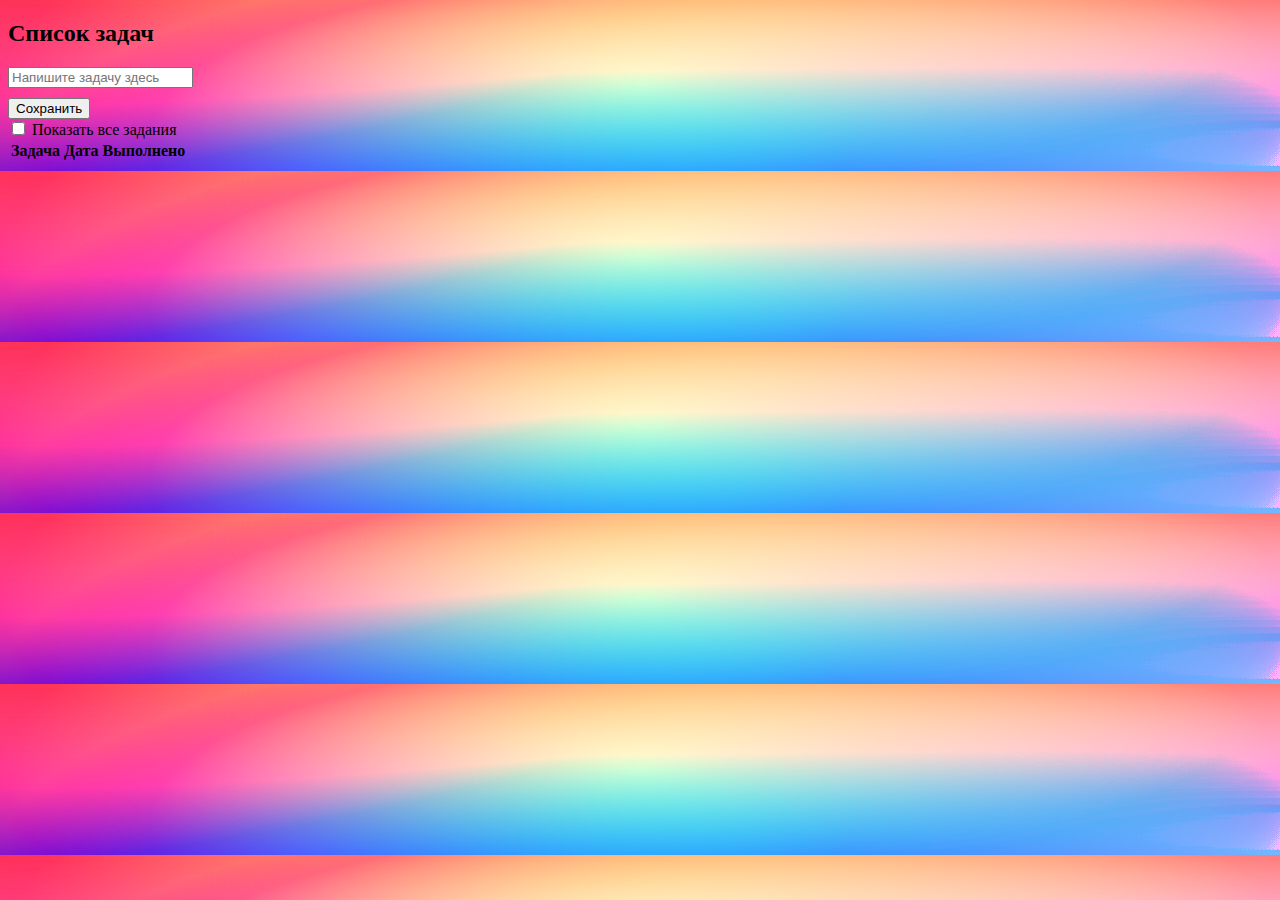
==== src/main/webapp/index.html @ ee3a7eff "create todo list" ====
<!doctype html>
<html lang="ru">
<head>
    <link rel="shortcut icon" href="#">
    <meta charset="utf-8" />
    <meta name="viewport" content="width=device-width, initial-scale=1, shrink-to-fit=no">

    <link rel="stylesheet" href="https://cdn.jsdelivr.net/npm/bootstrap@4.6.1/dist/css/bootstrap.min.css" integrity="sha384-zCbKRCUGaJDkqS1kPbPd7TveP5iyJE0EjAuZQTgFLD2ylzuqKfdKlfG/eSrtxUkn" crossorigin="anonymous">
    <script src="https://code.jquery.com/jquery-3.4.1.slim.min.js"
            integrity="sha384-J6qa4849blE2+poT4WnyKhv5vZF5SrPo0iEjwBvKU7imGFAV0wwj1yYfoRSJoZ+n" crossorigin="anonymous"></script>
    <script src="https://cdnjs.cloudflare.com/ajax/libs/popper.js/1.12.9/umd/popper.min.js"
            integrity="sha384-ApNbgh9B+Y1QKtv3Rn7W3mgPxhU9K/ScQsAP7hUibX39j7fakFPskvXusvfa0b4Q" crossorigin="anonymous"></script>
    <script src="https://maxcdn.bootstrapcdn.com/bootstrap/4.0.0/js/bootstrap.min.js"
            integrity="sha384-JZR6Spejh4U02d8jOt6vLEHfe/JQGiRRSQQxSfFWpi1MquVdAyjUar5+76PVCmYl" crossorigin="anonymous"></script>

    <script src="https://cdn.jsdelivr.net/npm/popper.js@1.16.0/dist/umd/popper.min.js"
            integrity="sha384-Q6E9RHvbIyZFJoft+2mJbHaEWldlvI9IOYy5n3zV9zzTtmI3UksdQRVvoxMfooAo" crossorigin="anonymous"></script>
    <script src="https://stackpath.bootstrapcdn.com/bootstrap/4.4.1/js/bootstrap.min.js"
            integrity="sha384-wfSDF2E50Y2D1uUdj0O3uMBJnjuUD4Ih7YwaYd1iqfktj0Uod8GCExl3Og8ifwB6" crossorigin="anonymous"></script>
    <script src="https://code.jquery.com/jquery-3.4.1.min.js" ></script>

    <link rel="stylesheet" href="style.css" />

    <title>Список задач</title>
</head>
<body class="gradient-custom">
<section class="vh-100">
    <div class="container py-5 h-100">
        <div class="row d-flex justify-content-center align-items-center h-100">
            <div class="col col-lg-9 col-xl-7">
                <div class="card rounded-3">
                    <div class="card-body p-4">

                        <h2 class="text-center my-2 pb-2">Список задач</h2>

                        <form class="row row-cols-lg-auto g-3 justify-content-center align-items-center mb-2 pb-2" id="taskForm">
                            <div class="col-12">
                                <div class="form-outline" style="margin-bottom: 10px">
                                    <label class="form-label" for="inputTask"></label>
                                    <input type="text" id="inputTask" class="form-control" placeholder="Напишите задачу здесь" value=""/>
                                </div>

                            </div>
                            <div class="col-12">
                                <button type="submit" class="btn btn-primary" id="saveTask" value="Go">Сохранить</button>
                            </div>

                        </form>

                        <table class="table mb-4" id="taskTable">
                            <div class="form-check">
                                <input class="form-check-input" type="checkbox" value="" id="showAllTask">
                                <label class="form-check-label" for="showAllTask">
                                    Показать все задания
                                </label>
                            </div>
                            <thead>
                            <tr>
                                <th scope="col">Задача</th>
                                <th scope="col">Дата</th>
                                <th scope="col">Выполнено</th>
                            </tr>
                            </thead>
                            <tbody id="taskTableBody">
                            <tr>
                                <td>Сделать морду</td>
                                <td>Сегодня</td>
                                <td>
                                    <div align="center">
                                        <input class="form-check-input" type="checkbox" value="">
                                    </div>

                                </td>
                            </tr>
                            <tr>
                                <td>JS</td>
                                <td>Вчера</td>
                                <td>
                                    <div align="center">
                                        <input class="form-check-input" type="checkbox" value="">
                                    </div>
                                </td>
                            </tr>
                            <tr>
                                <td>СSS</td>
                                <td>Никогда</td>
                                <td>
                                    <div align="center">
                                        <input class="form-check-input" type="checkbox" value="">
                                    </div>
                                </td>
                            </tr>
                            </tbody>
                        </table>

                    </div>
                </div>
            </div>
        </div>
    </div>
</section>
<script src="index.js" ></script>
</body>
</html>
---- src/main/webapp/style.css ----
.gradient-custom {
    background: radial-gradient(50% 123.47% at 50% 50%, #00ff94 0%, #720059 100%),
    linear-gradient(121.28deg, #669600 0%, #ff0000 100%),
    linear-gradient(360deg, #0029ff 0%, #8fff00 100%),
    radial-gradient(100% 164.72% at 100% 100%, #6100ff 0%, #00ff57 100%),
    radial-gradient(100% 148.07% at 0% 0%, #fff500 0%, #51d500 100%);
    background-blend-mode: screen, color-dodge, overlay, difference, normal;
}

.text-through {
    text-decoration: line-through;
    color: #00ff57;
}
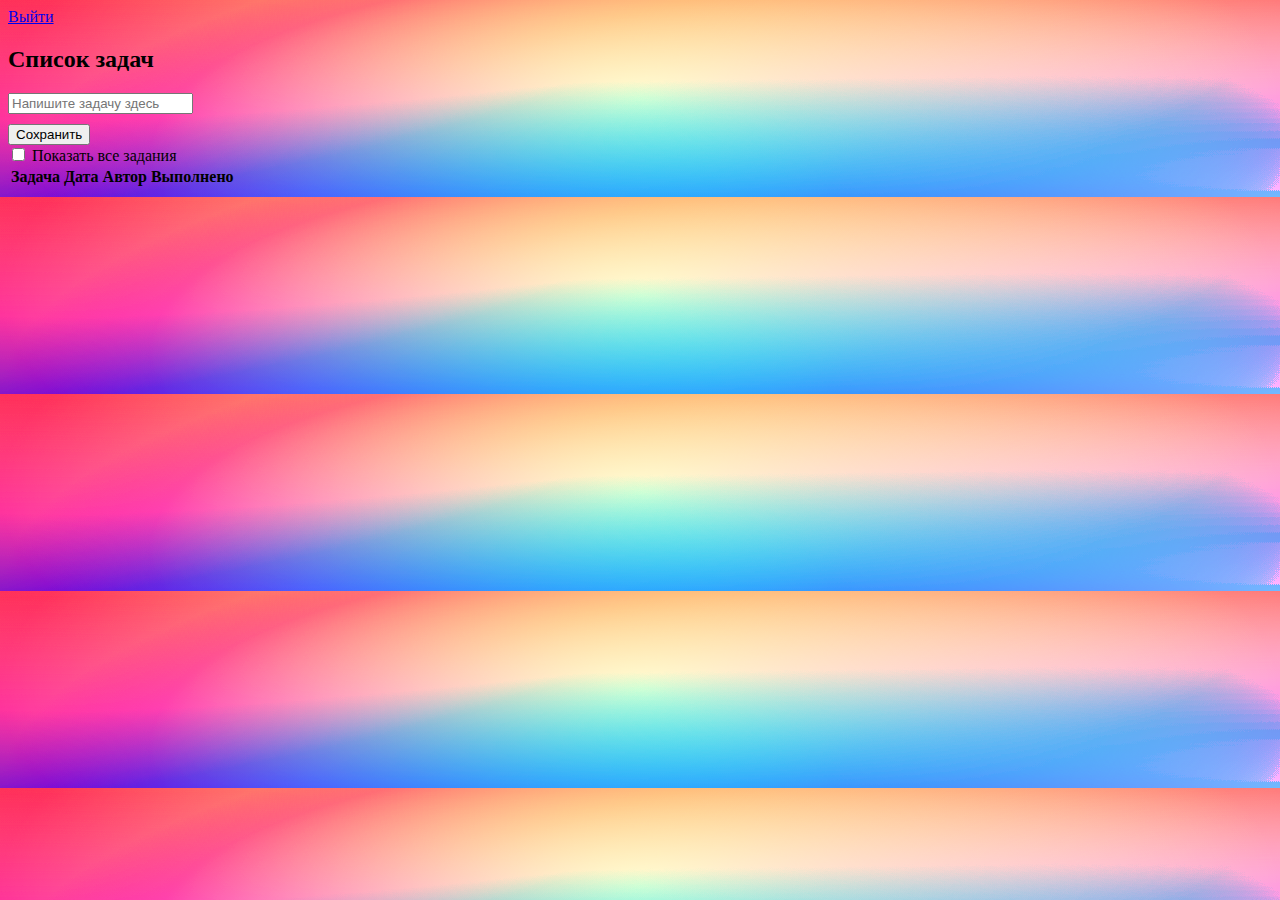
==== commit 1b12760d: "add authorization" ====
--- a/src/main/webapp/index.html
+++ b/src/main/webapp/index.html
@@ -30,7 +30,7 @@
             <div class="col col-lg-9 col-xl-7">
                 <div class="card rounded-3">
                     <div class="card-body p-4">
-
+                        <div id="navBar"></div>
                         <h2 class="text-center my-2 pb-2">Список задач</h2>
 
                         <form class="row row-cols-lg-auto g-3 justify-content-center align-items-center mb-2 pb-2" id="taskForm">
@@ -58,6 +58,7 @@
                             <tr>
                                 <th scope="col">Задача</th>
                                 <th scope="col">Дата</th>
+                                <th scope="col">Автор</th>
                                 <th scope="col">Выполнено</th>
                             </tr>
                             </thead>
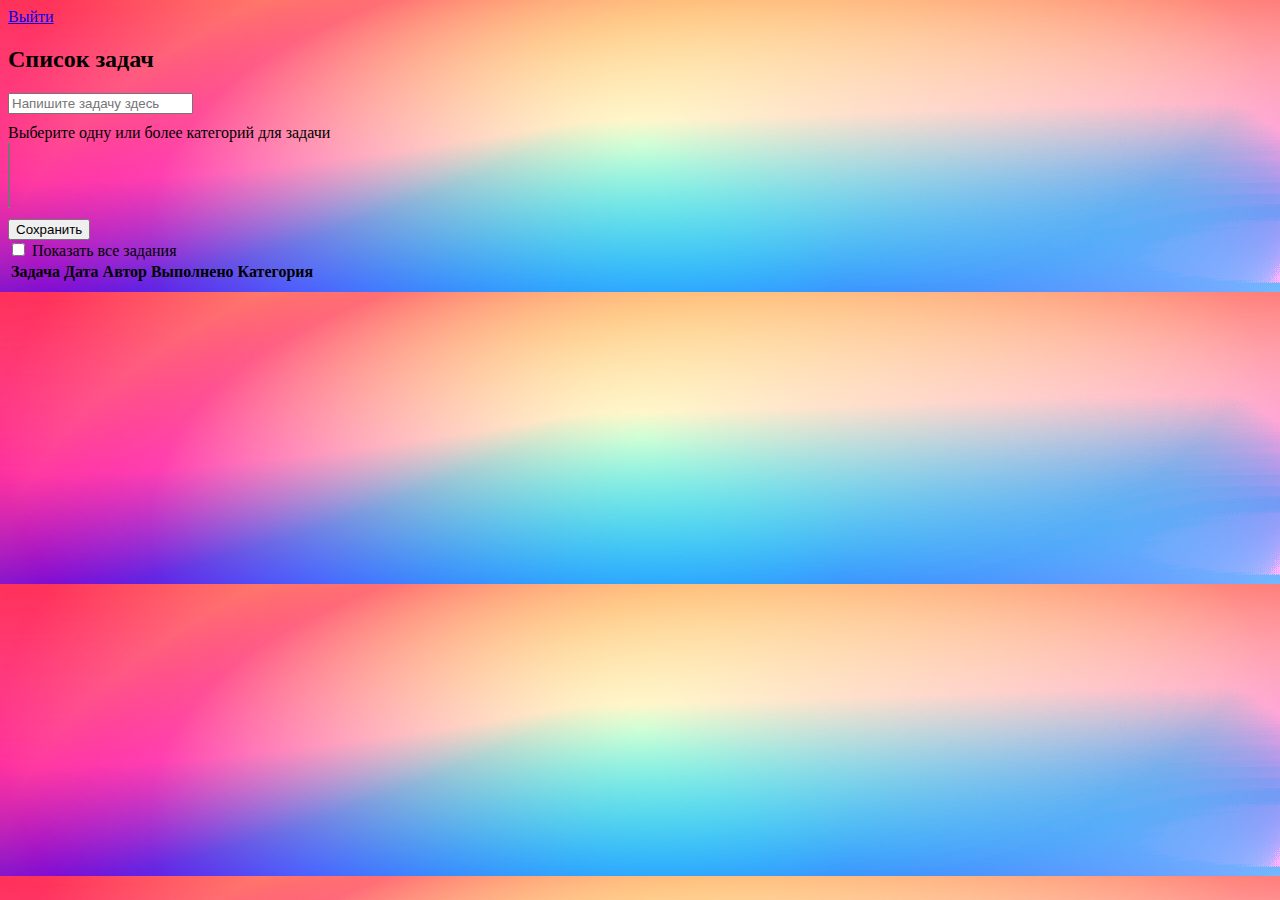
==== commit e13bc007: "add categories for tasks" ====
--- a/src/main/webapp/index.html
+++ b/src/main/webapp/index.html
@@ -27,7 +27,7 @@
 <section class="vh-100">
     <div class="container py-5 h-100">
         <div class="row d-flex justify-content-center align-items-center h-100">
-            <div class="col col-lg-9 col-xl-7">
+            <div class="col col-lg-12 col-xl-9">
                 <div class="card rounded-3">
                     <div class="card-body p-4">
                         <div id="navBar"></div>
@@ -38,6 +38,13 @@
                                 <div class="form-outline" style="margin-bottom: 10px">
                                     <label class="form-label" for="inputTask"></label>
                                     <input type="text" id="inputTask" class="form-control" placeholder="Напишите задачу здесь" value=""/>
+                                </div>
+                                <div class="form-outline" style="margin-bottom: 10px">
+                                    <label class="form-label select-label">Выберите одну или более категорий для задачи</label> <br>
+                                    <select class="select" multiple id="selectCategory" name="selectCategory">
+<!--                                        <option value="1">One</option>-->
+                                    </select>
+
                                 </div>
 
                             </div>
@@ -60,6 +67,7 @@
                                 <th scope="col">Дата</th>
                                 <th scope="col">Автор</th>
                                 <th scope="col">Выполнено</th>
+                                <th scope="col">Категория</th>
                             </tr>
                             </thead>
                             <tbody id="taskTableBody">
